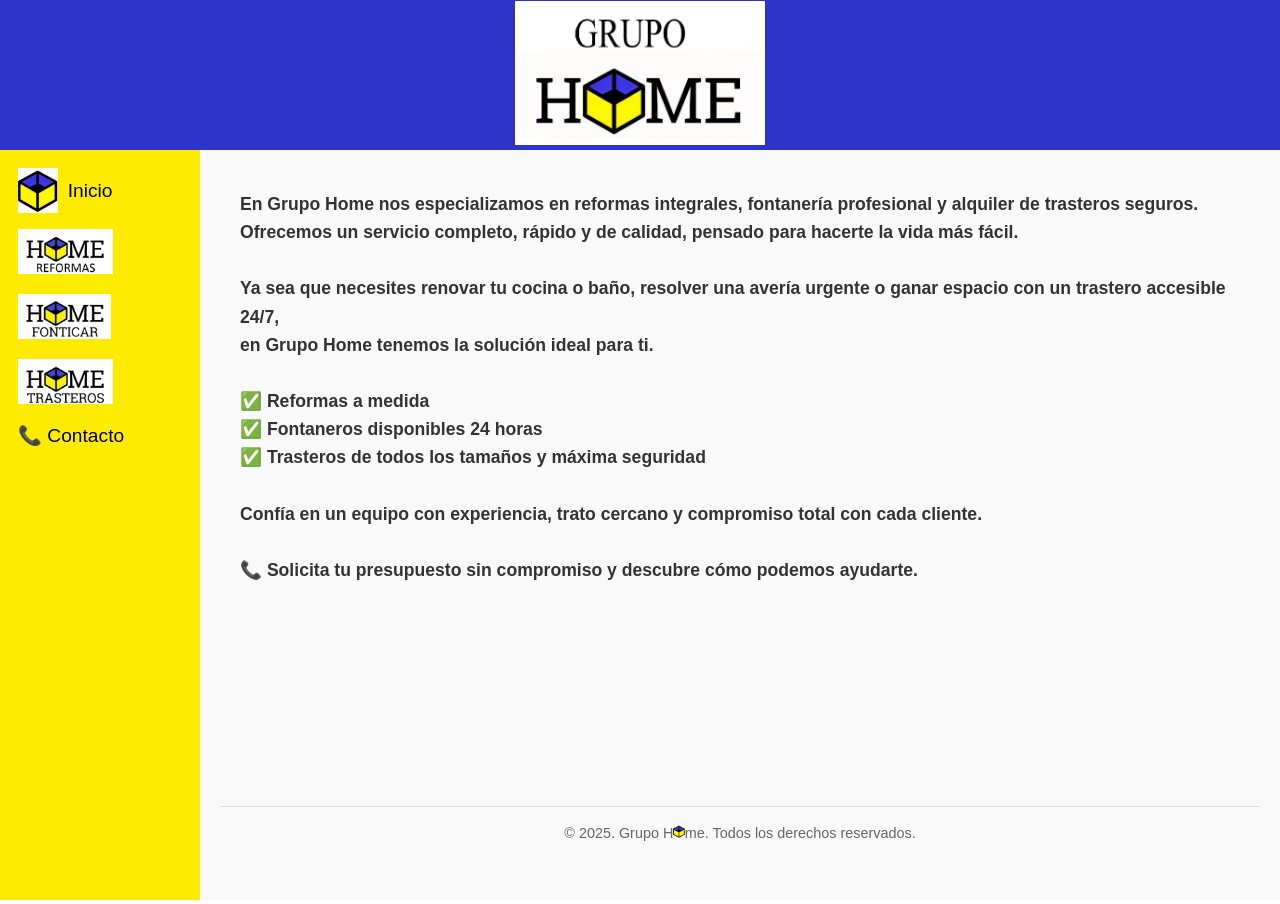
==== index.html @ a11ed756 "Update index.html" ====
<!DOCTYPE html>
<html lang="es">
<head>
    <meta charset="UTF-8">
    <meta name="viewport" content="width=device-width, initial-scale=1.0">
    <title>Grupo Home</title>
    <link rel="icon" href="archivos/favicon-16x16.png" type="image/x-icon">
    <style>
        * {
            margin: 0;
            padding: 0;
            box-sizing: border-box;
        }

        body {
            font-family: Arial, sans-serif;
            min-height: 100vh;
            height: 100vh;
            display: grid;
            grid-template-rows: 150px 1fr;
            grid-template-columns: 200px 1fr;
            grid-template-areas: 
                "header header"
                "nav main";
        }

        header {
            grid-area: header;
            background-color: #eee;
        }

        nav {
            grid-area: nav;
            background-color: #ddd;
        }

        main {
            grid-area: main;
            background-color: #fff;
        }

        iframe {
            width: 100%;
            height: 100%;
            border: none;
        }
        html, body {
            height: 100%;
          
        }
 @media (max-width: 768px) {
    nav iframe {
        height: 60px;
        min-height: 60px;
    }
}
    </style>
</head>
<body>
    <header>
        <iframe src="archivos/logo.html" title="Logo"></iframe>
    </header>
    <nav>
        <iframe src="archivos/menu.html" title="Menú"></iframe>
    </nav>
    <main>
        <iframe src="archivos/principal.html" name="principal" title="principal"></iframe>
    </main>
</body>
</html>
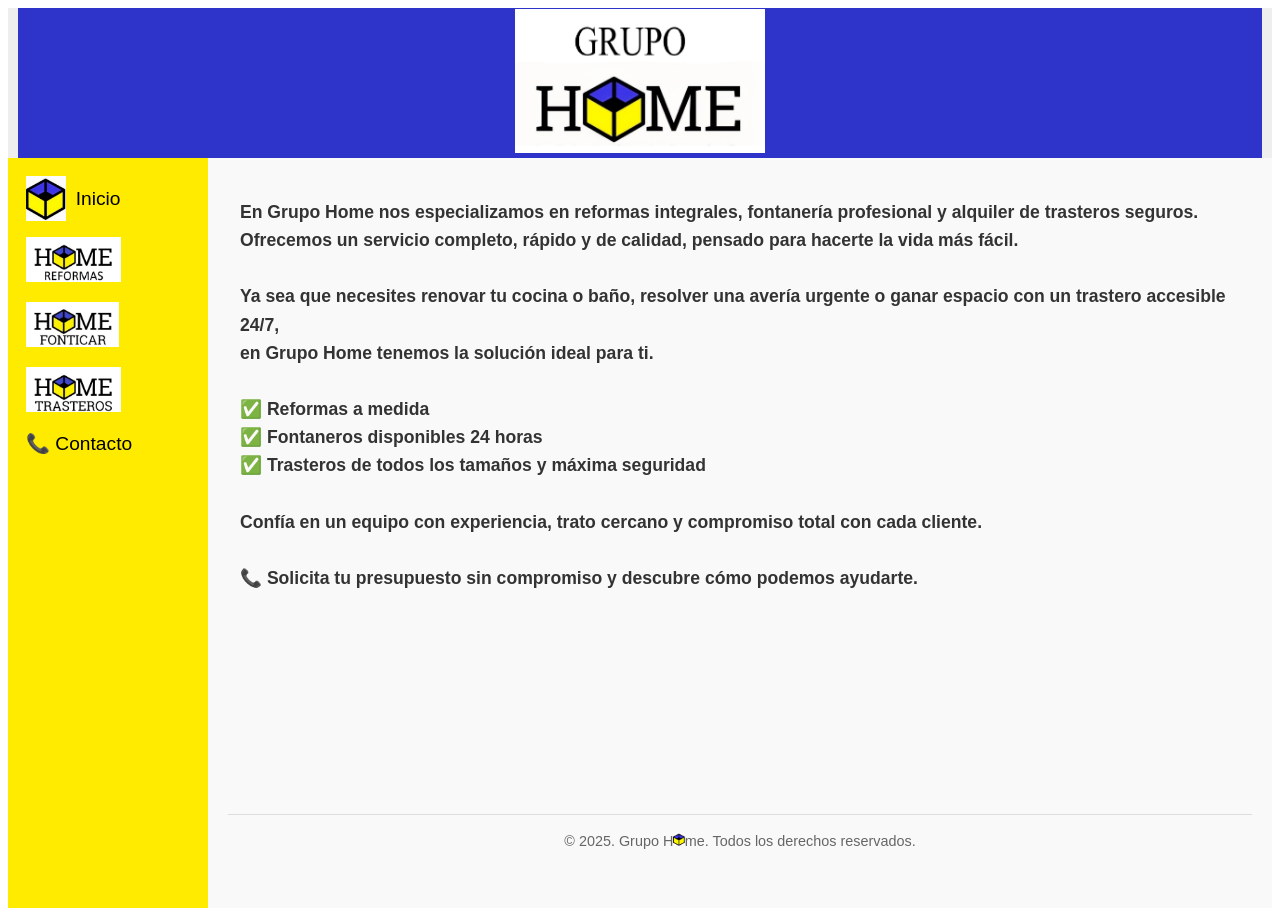
==== commit 2f193e00: "Update index.html" ====
--- a/index.html
+++ b/index.html
@@ -6,58 +6,96 @@
     <title>Grupo Home</title>
     <link rel="icon" href="archivos/favicon-16x16.png" type="image/x-icon">
     <style>
-        * {
-            margin: 0;
-            padding: 0;
-            box-sizing: border-box;
-        }
+        ** {
+    margin: 0;
+    padding: 0;
+    box-sizing: border-box;
+}
 
-        body {
-            font-family: Arial, sans-serif;
-            min-height: 100vh;
-            height: 100vh;
-            display: grid;
-            grid-template-rows: 150px 1fr;
-            grid-template-columns: 200px 1fr;
-            grid-template-areas: 
-                "header header"
-                "nav main";
-        }
+body {
+    font-family: Arial, sans-serif;
+    min-height: 100vh;
+    display: grid;
+    grid-template-rows: 150px 1fr;
+    grid-template-columns: 200px 1fr;
+    grid-template-areas: 
+        "header header"
+        "nav main";
+}
 
-        header {
-            grid-area: header;
-            background-color: #eee;
-        }
+header {
+    grid-area: header;
+    background-color: #eee;
+    display: flex;
+    align-items: center;
+    gap: 10px;
+    padding: 0 10px;
+}
 
-        nav {
-            grid-area: nav;
-            background-color: #ddd;
-        }
+nav {
+    grid-area: nav;
+    background-color: #ddd;
+}
 
-        main {
-            grid-area: main;
-            background-color: #fff;
-        }
+main {
+    grid-area: main;
+    background-color: #fff;
+}
 
-        iframe {
-            width: 100%;
-            height: 100%;
-            border: none;
-        }
-        html, body {
-            height: 100%;
-          
-        }
- @media (max-width: 768px) {
-    nav iframe {
-        height: 60px;
-        min-height: 60px;
+iframe {
+    width: 100%;
+    height: 100%;
+    border: none;
+}
+
+.menu-btn {
+    display: none;
+    font-size: 28px;
+    background: none;
+    border: none;
+    cursor: pointer;
+}
+
+/* MÓVIL */
+@media (max-width: 768px) {
+    body {
+        grid-template-rows: 150px 1fr;
+        grid-template-columns: 1fr;
+        grid-template-areas:
+            "header"
+            "main";
+    }
+
+    .menu-btn {
+        display: block;
+    }
+
+    nav {
+        position: absolute;
+        top: 150px;
+        left: 0;
+        width: 70%;
+        height: calc(100% - 150px);
+        background: #ddd;
+        display: none;
+        z-index: 1000;
+    }
+
+    nav.active {
+        display: block;
     }
 }
     </style>
 </head>
+<script>
+function toggleMenu() {
+    const nav = document.querySelector("nav");
+    nav.classList.toggle("active");
+}
+</script>
 <body>
     <header>
+        <button class="menu-btn" onclick="toggleMenu()">☰</button>
         <iframe src="archivos/logo.html" title="Logo"></iframe>
     </header>
     <nav>
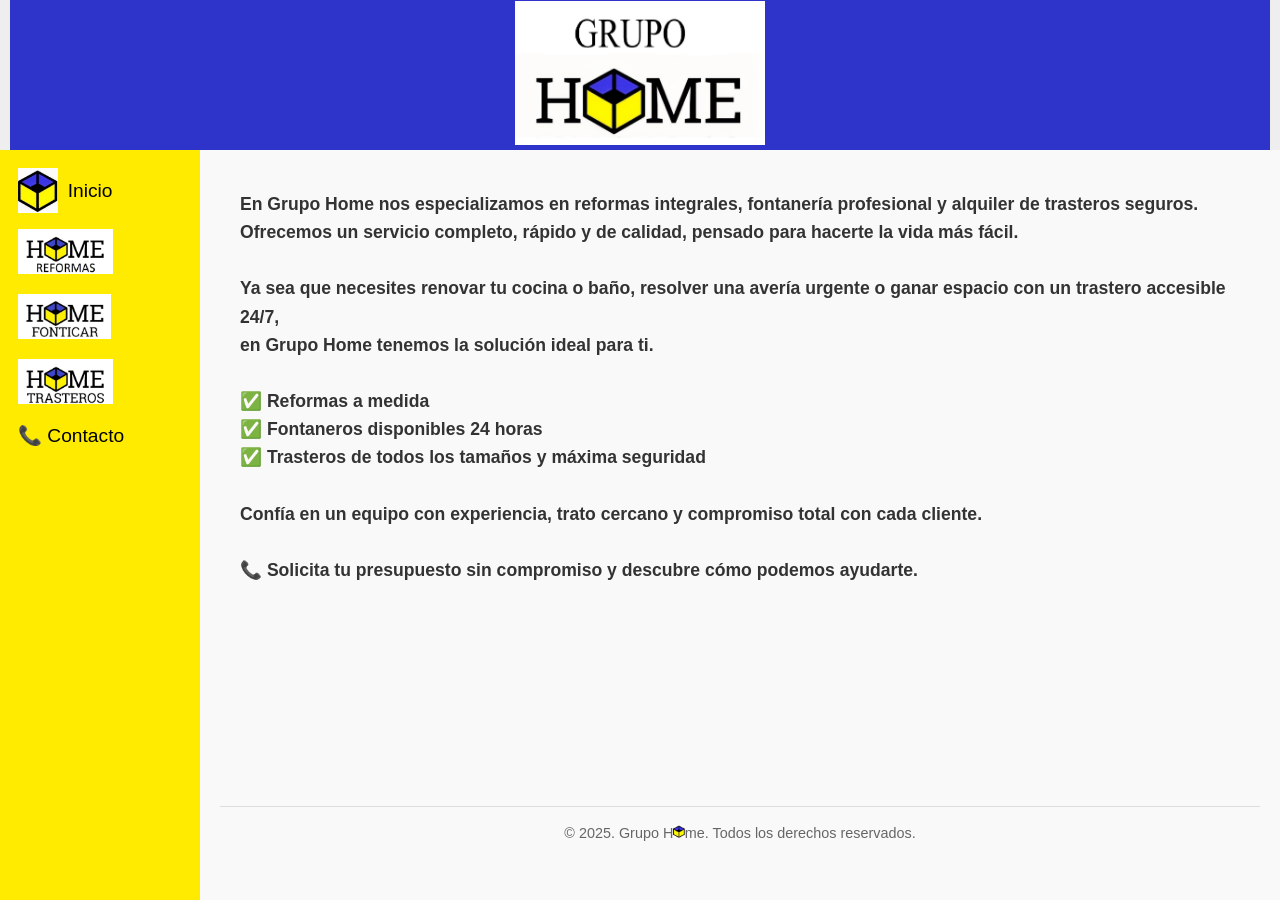
==== commit eb80319b: "Update index.html" ====
--- a/index.html
+++ b/index.html
@@ -6,7 +6,7 @@
     <title>Grupo Home</title>
     <link rel="icon" href="archivos/favicon-16x16.png" type="image/x-icon">
     <style>
-        ** {
+       * {
     margin: 0;
     padding: 0;
     box-sizing: border-box;
@@ -18,14 +18,14 @@
     display: grid;
     grid-template-rows: 150px 1fr;
     grid-template-columns: 200px 1fr;
-    grid-template-areas: 
+    grid-template-areas:
         "header header"
         "nav main";
 }
 
 header {
     grid-area: header;
-    background-color: #eee;
+    background: #eee;
     display: flex;
     align-items: center;
     gap: 10px;
@@ -34,12 +34,12 @@
 
 nav {
     grid-area: nav;
-    background-color: #ddd;
+    background: #ddd;
 }
 
 main {
     grid-area: main;
-    background-color: #fff;
+    background: #fff;
 }
 
 iframe {
@@ -58,6 +58,11 @@
 
 /* MÓVIL */
 @media (max-width: 768px) {
+
+    .menu-btn {
+        display: block;
+    }
+
     body {
         grid-template-rows: 150px 1fr;
         grid-template-columns: 1fr;
@@ -66,32 +71,38 @@
             "main";
     }
 
-    .menu-btn {
+    nav {
+        position: fixed;
+        top: 150px;
+        left: -80%;
+        width: 80%;
+        height: calc(100vh - 150px);
+        background: #ddd;
         display: block;
-    }
-
-    nav {
-        position: absolute;
-        top: 150px;
-        left: 0;
-        width: 70%;
-        height: calc(100% - 150px);
-        background: #ddd;
-        display: none;
+        transition: left 0.3s ease;
         z-index: 1000;
     }
 
     nav.active {
-        display: block;
+        left: 0;
+    }
+
+    nav iframe {
+        height: 100%;
     }
 }
     </style>
 </head>
 <script>
 function toggleMenu() {
-    const nav = document.querySelector("nav");
-    nav.classList.toggle("active");
+    document.querySelector("nav").classList.toggle("active");
 }
+
+window.addEventListener("message", function (event) {
+    if (event.data === "closeMenu") {
+        document.querySelector("nav").classList.remove("active");
+    }
+});
 </script>
 <body>
     <header>
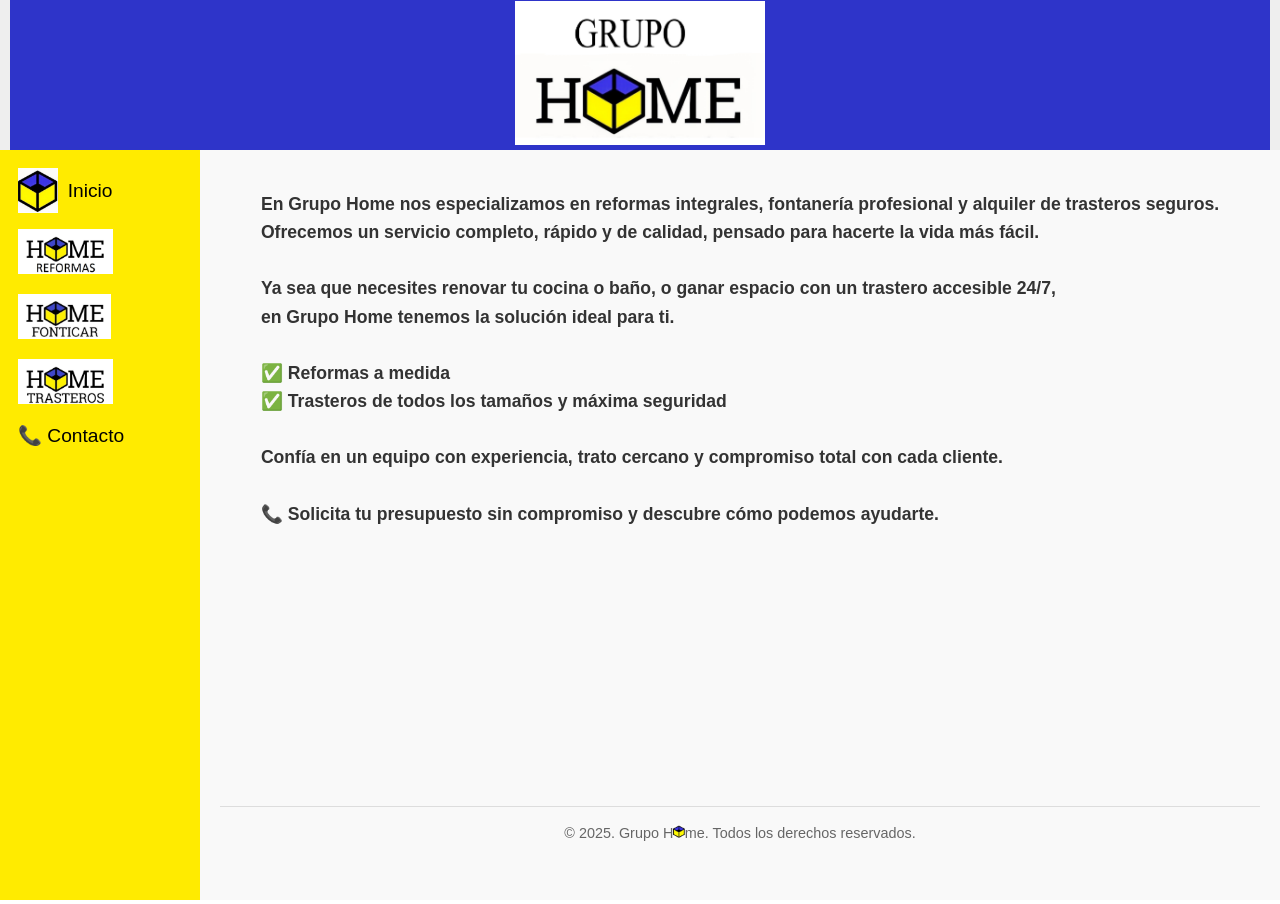
==== commit 2d47df54: "Update index.html" ====
--- a/index.html
+++ b/index.html
@@ -107,13 +107,13 @@
 <body>
     <header>
         <button class="menu-btn" onclick="toggleMenu()">☰</button>
-        <iframe src="archivos/logo.html" title="Logo"></iframe>
+        <iframe src="archivos/logo.html?v=2" title="Logo"></iframe>
     </header>
     <nav>
-        <iframe src="archivos/menu.html" title="Menú"></iframe>
+        <iframe src="archivos/menu.html?v=2" title="Menú"></iframe>
     </nav>
     <main>
-        <iframe src="archivos/principal.html" name="principal" title="principal"></iframe>
+        <iframe src="archivos/principal.html?v=2" name="principal" title="principal"></iframe>
     </main>
 </body>
 </html>
